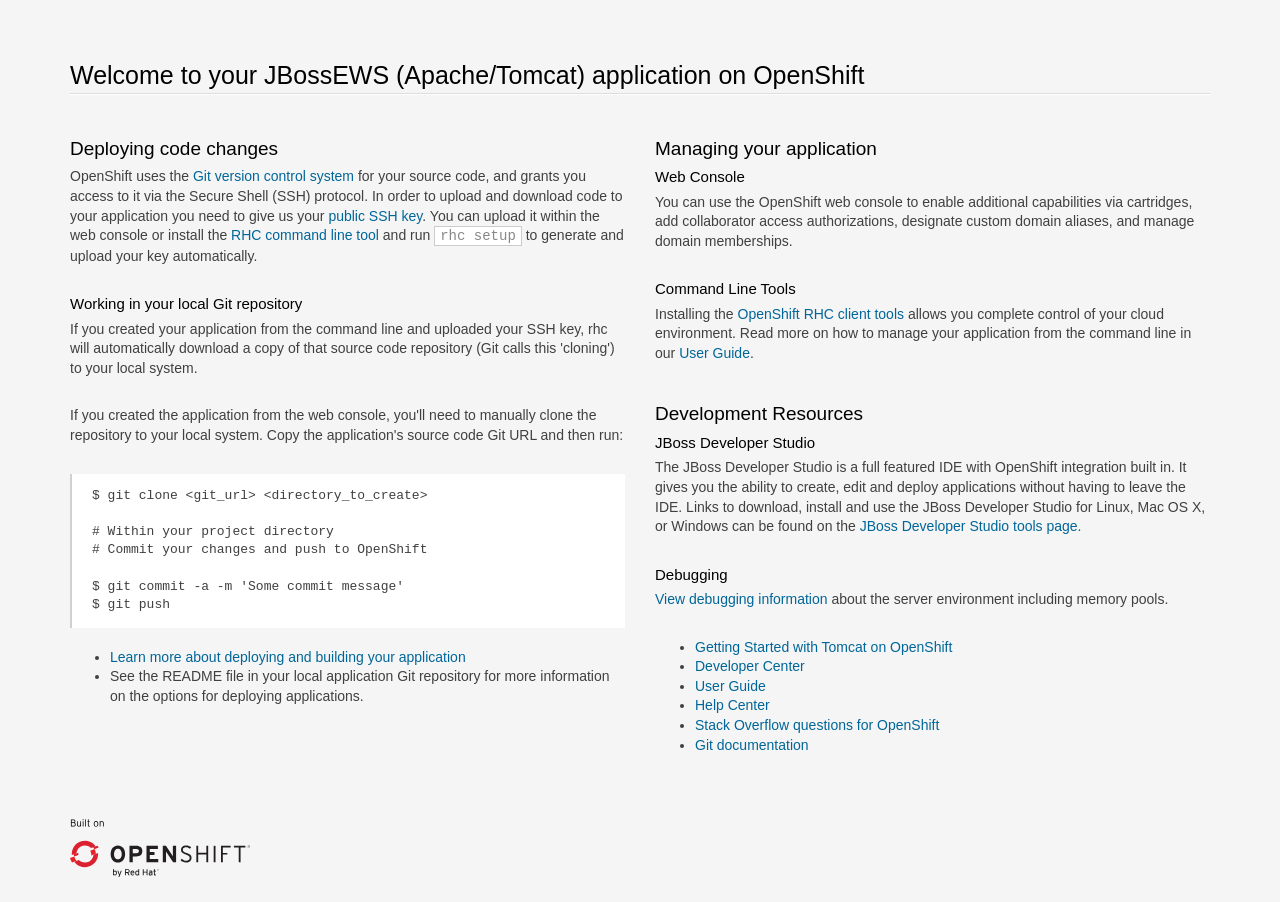
==== src/main/webapp/index.html @ 05903206 "Creating template" ====
<!doctype html>
<html lang="en">
<head>
  <meta charset="utf-8">
  <meta http-equiv="X-UA-Compatible" content="IE=edge,chrome=1">
  <title>Welcome to OpenShift</title>
  
<style>

/*!
 * Bootstrap v3.0.0
 *
 * Copyright 2013 Twitter, Inc
 * Licensed under the Apache License v2.0
 * http://www.apache.org/licenses/LICENSE-2.0
 *
 * Designed and built with all the love in the world @twitter by @mdo and @fat.
 */

  .logo {
    background-size: cover;
    height: 58px;
    width: 180px;
    margin-top: 6px;
    background-image: url([data-uri]);
  }
.logo a {
  display: block;
  width: 100%;
  height: 100%;
}
*, *:before, *:after {
    -moz-box-sizing: border-box;
    box-sizing: border-box;
}
aside,
footer,
header,
hgroup,
section{
  display: block;
}
body {
  color: #404040;
  font-family: "Helvetica Neue",Helvetica,"Liberation Sans",Arial,sans-serif;
  font-size: 14px;
  line-height: 1.4;
}

html {
  font-family: sans-serif;
  -ms-text-size-adjust: 100%;
  -webkit-text-size-adjust: 100%;
}
ul {
    margin-top: 0;
}
.container {
  margin-right: auto;
  margin-left: auto;
  padding-left: 15px;
  padding-right: 15px;
}
.container:before,
.container:after {
  content: " ";
  /* 1 */

  display: table;
  /* 2 */

}
.container:after {
  clear: both;
}
.row {
  margin-left: -15px;
  margin-right: -15px;
}
.row:before,
.row:after {
  content: " ";
  /* 1 */

  display: table;
  /* 2 */

}
.row:after {
  clear: both;
}
.col-sm-6, .col-md-6, .col-xs-12 {
  position: relative;
  min-height: 1px;
  padding-left: 15px;
  padding-right: 15px;
}
.col-xs-12 {
  width: 100%;
}

@media (min-width: 768px) {
  .container {
    width: 750px;
  }
  .col-sm-6 {
    float: left;
  }
  .col-sm-6 {
    width: 50%;
  }
}

@media (min-width: 992px) {
  .container {
    width: 970px;
  }
  .col-md-6 {
    float: left;
  }
  .col-md-6 {
    width: 50%;
  }
}
@media (min-width: 1200px) {
  .container {
    width: 1170px;
  }
}

a {
  color: #069;
  text-decoration: none;
}
a:hover {
  color: #EA0011;
  text-decoration: underline;
}
hgroup {
  margin-top: 50px;
}
footer {
    margin: 50px 0 25px;
}
h1, h2, h3 {
  color: #000;
  line-height: 1.38em;
  margin: 1.5em 0 .3em;
}
h1 {
  font-size: 25px;
  font-weight: 300;
  border-bottom: 1px solid #fff;
  margin-bottom: .5em;
}
h1:after {
  content: "";
  display: block;
  width: 100%;
  height: 1px;
  background-color: #ddd;
}
h2 {
  font-size: 19px;
  font-weight: 400;
}
h3 {
  font-size: 15px;
  font-weight: 400;
  margin: 0 0 .3em;
}
p {
  margin: 0 0 2em;
}
p + h2 {
  margin-top: 2em;
}
html {
  background: #f5f5f5;
  height: 100%;
}
code {
  background-color: white;
  border: 1px solid #ccc;
  padding: 1px 5px;
  color: #888;
}
pre {
  display: block;
  padding: 13.333px 20px;
  margin: 0 0 20px;
  font-size: 13px;
  line-height: 1.4;
  background-color: #fff;
  border-left: 2px solid rgba(120,120,120,0.35);
  white-space: pre;
  white-space: pre-wrap;
  word-break: normal;
  word-wrap: break-word;
  overflow: auto;
  font-family: Menlo,Monaco,"Liberation Mono",Consolas,monospace !important;
}

</style>

</head>
<body>

<section class='container'>
          <hgroup>
            <h1>Welcome to your JBossEWS (Apache/Tomcat) application on OpenShift</h1>
          </hgroup>


        <div class="row">
          <section class='col-xs-12 col-sm-6 col-md-6'>
            <section>
              <h2>Deploying code changes</h2>
                <p>OpenShift uses the <a href="http://git-scm.com/">Git version control system</a> for your source code, and grants you access to it via the Secure Shell (SSH) protocol. In order to upload and download code to your application you need to give us your <a href="https://developers.openshift.com/en/managing-remote-connection.html">public SSH key</a>. You can upload it within the web console or install the <a href="https://developers.openshift.com/en/managing-client-tools.html">RHC command line tool</a> and run <code>rhc setup</code> to generate and upload your key automatically.</p>

                <h3>Working in your local Git repository</h3>
                <p>If you created your application from the command line and uploaded your SSH key, rhc will automatically download a copy of that source code repository (Git calls this 'cloning') to your local system.</p>

                <p>If you created the application from the web console, you'll need to manually clone the repository to your local system. Copy the application's source code Git URL and then run:</p>

<pre>$ git clone &lt;git_url&gt; &lt;directory_to_create&gt;

# Within your project directory
# Commit your changes and push to OpenShift

$ git commit -a -m 'Some commit message'
$ git push</pre>


                  <ul>
                    <li><a href="https://developers.openshift.com/en/managing-modifying-applications.html">Learn more about deploying and building your application</a></li>
                    <li>See the README file in your local application Git repository for more information on the options for deploying applications.</li>
                  </ul>

            </section>

          </section>
          <section class="col-xs-12 col-sm-6 col-md-6">

                <h2>Managing your application</h2>

                <h3>Web Console</h3>
                <p>You can use the OpenShift web console to enable additional capabilities via cartridges, add collaborator access authorizations, designate custom domain aliases, and manage domain memberships.</p>

                <h3>Command Line Tools</h3>
                <p>Installing the <a href="https://developers.openshift.com/en/managing-client-tools.html">OpenShift RHC client tools</a> allows you complete control of your cloud environment. Read more on how to manage your application from the command line in our <a href="https://www.openshift.com/user-guide">User Guide</a>.
                </p>

                <h2>Development Resources</h2>
                  <h3>JBoss Developer Studio</h3>
                  <p>
                    The JBoss Developer Studio is a full featured IDE with OpenShift integration built in.
                    It gives you the ability to create, edit and deploy applications without having to
                    leave the IDE.  Links to download, install and use the JBoss Developer Studio for Linux,
                    Mac OS X, or Windows can be found on the
                    <a href="https://www.openshift.com/developers/tools">JBoss Developer Studio tools page.</a>
                  </p>
                  <h3>Debugging</h3>
                  <p><a href="snoop.jsp">View debugging information</a> about the server environment including memory pools.</p>
                  <ul>
                    <li><a href="https://developers.openshift.com/en/tomcat-overview.html">Getting Started with Tomcat on OpenShift</a></li>
                    <li><a href="https://developers.openshift.com">Developer Center</a></li>
                    <li><a href="https://www.openshift.com/user-guide">User Guide</a></li>
                    <li><a href="https://help.openshift.com">Help Center</a></li>
                    <li><a href="http://stackoverflow.com/questions/tagged/openshift">Stack Overflow questions for OpenShift</a></li>
                    <li><a href="http://git-scm.com/documentation">Git documentation</a></li>
                  </ul>

          </section>
        </div>

        <footer>
          <div class="logo"><a href="https://www.openshift.com/"></a></div>
        </footer>
</section>
</body>
</html>
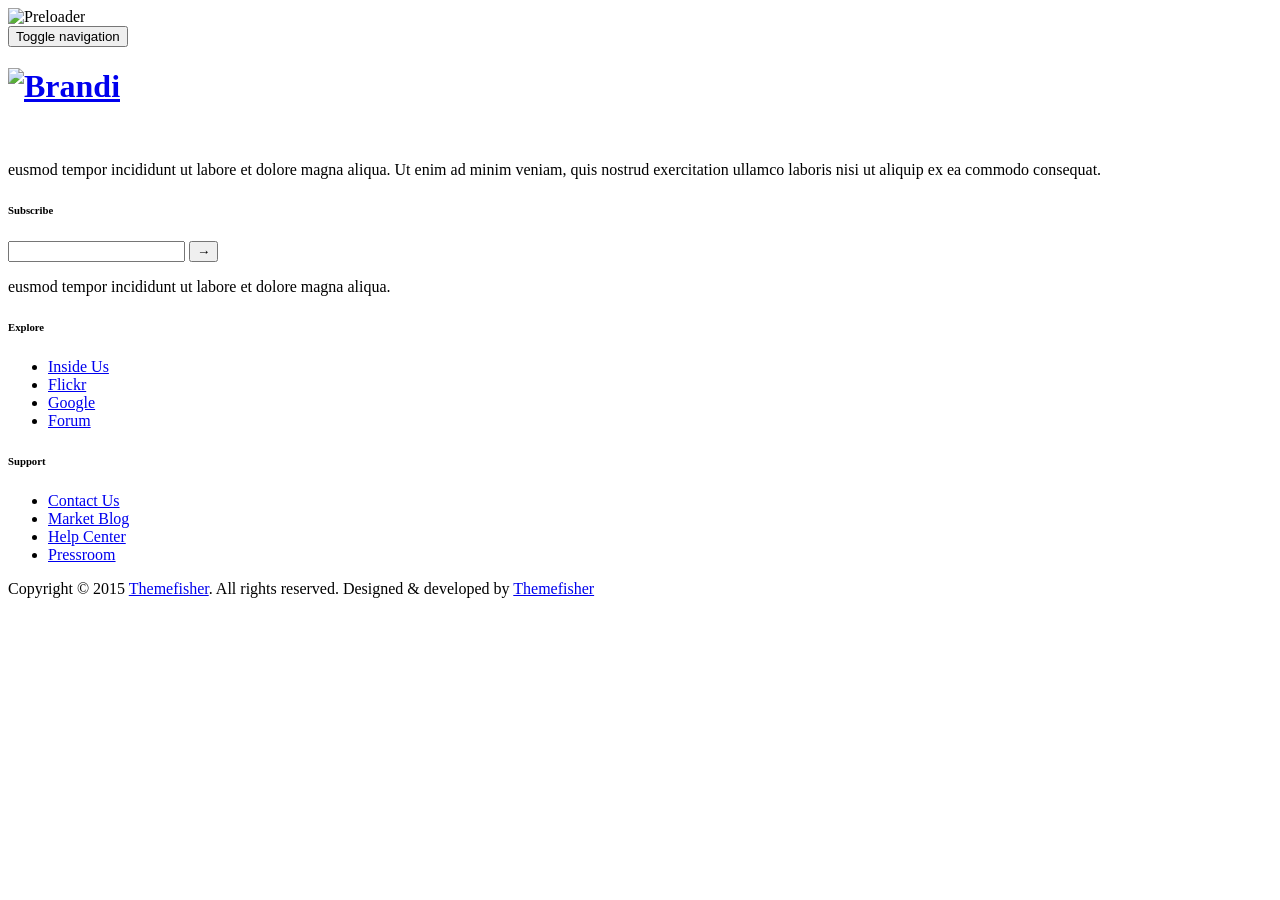
==== commit f635416c: "Inicio" ====
--- a/src/main/webapp/index.html
+++ b/src/main/webapp/index.html
@@ -1,282 +1,213 @@
-<!doctype html>
-<html lang="en">
-<head>
-  <meta charset="utf-8">
-  <meta http-equiv="X-UA-Compatible" content="IE=edge,chrome=1">
-  <title>Welcome to OpenShift</title>
-  
-<style>
-
-/*!
- * Bootstrap v3.0.0
- *
- * Copyright 2013 Twitter, Inc
- * Licensed under the Apache License v2.0
- * http://www.apache.org/licenses/LICENSE-2.0
- *
- * Designed and built with all the love in the world @twitter by @mdo and @fat.
- */
-
-  .logo {
-    background-size: cover;
-    height: 58px;
-    width: 180px;
-    margin-top: 6px;
-    background-image: url([data-uri]);
-  }
-.logo a {
-  display: block;
-  width: 100%;
-  height: 100%;
-}
-*, *:before, *:after {
-    -moz-box-sizing: border-box;
-    box-sizing: border-box;
-}
-aside,
-footer,
-header,
-hgroup,
-section{
-  display: block;
-}
-body {
-  color: #404040;
-  font-family: "Helvetica Neue",Helvetica,"Liberation Sans",Arial,sans-serif;
-  font-size: 14px;
-  line-height: 1.4;
-}
-
-html {
-  font-family: sans-serif;
-  -ms-text-size-adjust: 100%;
-  -webkit-text-size-adjust: 100%;
-}
-ul {
-    margin-top: 0;
-}
-.container {
-  margin-right: auto;
-  margin-left: auto;
-  padding-left: 15px;
-  padding-right: 15px;
-}
-.container:before,
-.container:after {
-  content: " ";
-  /* 1 */
-
-  display: table;
-  /* 2 */
-
-}
-.container:after {
-  clear: both;
-}
-.row {
-  margin-left: -15px;
-  margin-right: -15px;
-}
-.row:before,
-.row:after {
-  content: " ";
-  /* 1 */
-
-  display: table;
-  /* 2 */
-
-}
-.row:after {
-  clear: both;
-}
-.col-sm-6, .col-md-6, .col-xs-12 {
-  position: relative;
-  min-height: 1px;
-  padding-left: 15px;
-  padding-right: 15px;
-}
-.col-xs-12 {
-  width: 100%;
-}
-
-@media (min-width: 768px) {
-  .container {
-    width: 750px;
-  }
-  .col-sm-6 {
-    float: left;
-  }
-  .col-sm-6 {
-    width: 50%;
-  }
-}
-
-@media (min-width: 992px) {
-  .container {
-    width: 970px;
-  }
-  .col-md-6 {
-    float: left;
-  }
-  .col-md-6 {
-    width: 50%;
-  }
-}
-@media (min-width: 1200px) {
-  .container {
-    width: 1170px;
-  }
-}
-
-a {
-  color: #069;
-  text-decoration: none;
-}
-a:hover {
-  color: #EA0011;
-  text-decoration: underline;
-}
-hgroup {
-  margin-top: 50px;
-}
-footer {
-    margin: 50px 0 25px;
-}
-h1, h2, h3 {
-  color: #000;
-  line-height: 1.38em;
-  margin: 1.5em 0 .3em;
-}
-h1 {
-  font-size: 25px;
-  font-weight: 300;
-  border-bottom: 1px solid #fff;
-  margin-bottom: .5em;
-}
-h1:after {
-  content: "";
-  display: block;
-  width: 100%;
-  height: 1px;
-  background-color: #ddd;
-}
-h2 {
-  font-size: 19px;
-  font-weight: 400;
-}
-h3 {
-  font-size: 15px;
-  font-weight: 400;
-  margin: 0 0 .3em;
-}
-p {
-  margin: 0 0 2em;
-}
-p + h2 {
-  margin-top: 2em;
-}
-html {
-  background: #f5f5f5;
-  height: 100%;
-}
-code {
-  background-color: white;
-  border: 1px solid #ccc;
-  padding: 1px 5px;
-  color: #888;
-}
-pre {
-  display: block;
-  padding: 13.333px 20px;
-  margin: 0 0 20px;
-  font-size: 13px;
-  line-height: 1.4;
-  background-color: #fff;
-  border-left: 2px solid rgba(120,120,120,0.35);
-  white-space: pre;
-  white-space: pre-wrap;
-  word-break: normal;
-  word-wrap: break-word;
-  overflow: auto;
-  font-family: Menlo,Monaco,"Liberation Mono",Consolas,monospace !important;
-}
-
-</style>
-
-</head>
-<body>
-
-<section class='container'>
-          <hgroup>
-            <h1>Welcome to your JBossEWS (Apache/Tomcat) application on OpenShift</h1>
-          </hgroup>
-
-
-        <div class="row">
-          <section class='col-xs-12 col-sm-6 col-md-6'>
-            <section>
-              <h2>Deploying code changes</h2>
-                <p>OpenShift uses the <a href="http://git-scm.com/">Git version control system</a> for your source code, and grants you access to it via the Secure Shell (SSH) protocol. In order to upload and download code to your application you need to give us your <a href="https://developers.openshift.com/en/managing-remote-connection.html">public SSH key</a>. You can upload it within the web console or install the <a href="https://developers.openshift.com/en/managing-client-tools.html">RHC command line tool</a> and run <code>rhc setup</code> to generate and upload your key automatically.</p>
-
-                <h3>Working in your local Git repository</h3>
-                <p>If you created your application from the command line and uploaded your SSH key, rhc will automatically download a copy of that source code repository (Git calls this 'cloning') to your local system.</p>
-
-                <p>If you created the application from the web console, you'll need to manually clone the repository to your local system. Copy the application's source code Git URL and then run:</p>
-
-<pre>$ git clone &lt;git_url&gt; &lt;directory_to_create&gt;
-
-# Within your project directory
-# Commit your changes and push to OpenShift
-
-$ git commit -a -m 'Some commit message'
-$ git push</pre>
-
-
-                  <ul>
-                    <li><a href="https://developers.openshift.com/en/managing-modifying-applications.html">Learn more about deploying and building your application</a></li>
-                    <li>See the README file in your local application Git repository for more information on the options for deploying applications.</li>
-                  </ul>
-
-            </section>
-
-          </section>
-          <section class="col-xs-12 col-sm-6 col-md-6">
-
-                <h2>Managing your application</h2>
-
-                <h3>Web Console</h3>
-                <p>You can use the OpenShift web console to enable additional capabilities via cartridges, add collaborator access authorizations, designate custom domain aliases, and manage domain memberships.</p>
-
-                <h3>Command Line Tools</h3>
-                <p>Installing the <a href="https://developers.openshift.com/en/managing-client-tools.html">OpenShift RHC client tools</a> allows you complete control of your cloud environment. Read more on how to manage your application from the command line in our <a href="https://www.openshift.com/user-guide">User Guide</a>.
-                </p>
-
-                <h2>Development Resources</h2>
-                  <h3>JBoss Developer Studio</h3>
-                  <p>
-                    The JBoss Developer Studio is a full featured IDE with OpenShift integration built in.
-                    It gives you the ability to create, edit and deploy applications without having to
-                    leave the IDE.  Links to download, install and use the JBoss Developer Studio for Linux,
-                    Mac OS X, or Windows can be found on the
-                    <a href="https://www.openshift.com/developers/tools">JBoss Developer Studio tools page.</a>
-                  </p>
-                  <h3>Debugging</h3>
-                  <p><a href="snoop.jsp">View debugging information</a> about the server environment including memory pools.</p>
-                  <ul>
-                    <li><a href="https://developers.openshift.com/en/tomcat-overview.html">Getting Started with Tomcat on OpenShift</a></li>
-                    <li><a href="https://developers.openshift.com">Developer Center</a></li>
-                    <li><a href="https://www.openshift.com/user-guide">User Guide</a></li>
-                    <li><a href="https://help.openshift.com">Help Center</a></li>
-                    <li><a href="http://stackoverflow.com/questions/tagged/openshift">Stack Overflow questions for OpenShift</a></li>
-                    <li><a href="http://git-scm.com/documentation">Git documentation</a></li>
-                  </ul>
-
-          </section>
-        </div>
-
-        <footer>
-          <div class="logo"><a href="https://www.openshift.com/"></a></div>
-        </footer>
-</section>
-</body>
+<!DOCTYPE html>
+<!--[if lt IE 7]>      <html lang="en" class="no-js lt-ie9 lt-ie8 lt-ie7"> <![endif]-->
+<!--[if IE 7]>         <html lang="en" class="no-js lt-ie9 lt-ie8"> <![endif]-->
+<!--[if IE 8]>         <html lang="en" class="no-js lt-ie9"> <![endif]-->
+<!--[if gt IE 8]><!--> <html lang="en" class="no-js" ng-app="app"> <!--<![endif]-->
+    <head>
+    	<!-- meta charec set -->
+        <meta charset="utf-8">
+		<!-- Always force latest IE rendering engine or request Chrome Frame -->
+        <meta http-equiv="X-UA-Compatible" content="IE=edge,chrome=1">
+		<!-- Page Title -->
+        <title>Mundo da Cerveja</title>		
+		<!-- Meta Description -->
+        <meta name="author" content="Igor Andrade">
+		<!-- Mobile Specific Meta -->
+        <meta name="viewport" content="width=device-width, initial-scale=1">
+		
+		<!-- Google Font -->
+		
+		<link href='http://fonts.googleapis.com/css?family=Open+Sans:400,300,600,700,800' rel='stylesheet' type='text/css'>
+
+		<link rel="shortcut icon" href="img/icon.png" />
+		<!-- CSS
+		================================================== -->
+		<!-- Fontawesome Icon font -->
+        <link rel="stylesheet" href="css/font-awesome.min.css">
+		<!-- Twitter Bootstrap css -->
+        <link rel="stylesheet" href="css/bootstrap.min.css">
+		<!-- jquery.fancybox  -->
+        <link rel="stylesheet" href="css/jquery.fancybox.css">
+		<!-- animate -->
+        <link rel="stylesheet" href="css/animate.css">
+		<!-- Main Stylesheet -->
+        <link rel="stylesheet" href="css/main.css">
+        <link rel="stylesheet" href="css/app.css">
+		<!-- media-queries -->
+        <link rel="stylesheet" href="css/media-queries.css">
+
+		<!-- Modernizer Script for old Browsers -->
+        <script src="js/template/modernizr-2.6.2.min.js"></script>
+
+    </head>
+	
+    <body id="body">
+	
+		<!-- preloader -->
+		<div id="preloader">
+			<img src="img/preloader.gif" alt="Preloader">
+		</div>
+		<!-- end preloader -->
+
+        <!-- 
+        Fixed Navigation
+        ==================================== -->
+         <header id="navigation" class="navbar-fixed-top navbar">
+            <div class="container">
+                <div class="navbar-header">
+                    <!-- responsive nav button -->
+					<button type="button" class="navbar-toggle" data-toggle="collapse" data-target=".navbar-collapse">
+                        <span class="sr-only">Toggle navigation</span>
+                        <i class="fa fa-bars fa-2x"></i>
+                    </button>
+					<!-- /responsive nav button -->
+					
+					<!-- logo -->
+                    <a class="navbar-brand" href="#body">
+						<h1 id="logo">
+							<img src="img/logo.png" alt="Brandi">
+						</h1>
+					</a>
+					<!-- /logo -->
+                </div>
+
+				<!-- main nav -->
+                <div ui-view="menu">
+	
+				</div>
+				<!-- /main nav -->
+				
+            </div>
+		</header>
+        <!--
+        End Fixed Navigation
+        ==================================== -->
+		<div ui-view="content">
+	
+		</div>
+        <!--
+        End Contact Us
+        ==================================== -->
+		
+		
+		<footer id="footer" class="footer">
+			<div class="container">
+				<div class="row">
+				
+					<div class="col-md-3 col-sm-6 col-xs-12 wow fadeInUp animated" data-wow-duration="500ms">
+						<div class="footer-single">
+							<img src="img/footer-logo.png" alt="">
+							<p>eusmod tempor incididunt ut labore et dolore magna aliqua. Ut enim ad minim veniam, quis nostrud exercitation ullamco laboris nisi ut aliquip ex ea commodo consequat.</p>
+						</div>
+					</div>
+				
+					<div class="col-md-3 col-sm-6 col-xs-12 wow fadeInUp animated" data-wow-duration="500ms" data-wow-delay="300ms">
+						<div class="footer-single">
+							<h6>Subscribe </h6>
+							<form action="#" class="subscribe">
+								<input type="text" name="subscribe" id="subscribe">
+								<input type="submit" value="&#8594;" id="subs">
+							</form>
+							<p>eusmod tempor incididunt ut labore et dolore magna aliqua. </p>
+						</div>
+					</div>
+				
+					<div class="col-md-3 col-sm-6 col-xs-12 wow fadeInUp animated" data-wow-duration="500ms" data-wow-delay="600ms">
+						<div class="footer-single">
+							<h6>Explore</h6>
+							<ul>
+								<li><a href="#">Inside Us</a></li>
+								<li><a href="#">Flickr</a></li>
+								<li><a href="#">Google</a></li>
+								<li><a href="#">Forum</a></li>
+							</ul>
+						</div>
+					</div>
+				
+					<div class="col-md-3 col-sm-6 col-xs-12 wow fadeInUp animated" data-wow-duration="500ms" data-wow-delay="900ms">
+						<div class="footer-single">
+							<h6>Support</h6>
+							<ul>
+								<li><a href="#">Contact Us</a></li>
+								<li><a href="#">Market Blog</a></li>
+								<li><a href="#">Help Center</a></li>
+								<li><a href="#">Pressroom</a></li>
+							</ul>
+						</div>
+					</div>
+					
+				</div>
+				<div class="row">
+					<div class="col-md-12">
+						<p class="copyright text-center">
+							Copyright © 2015 <a href="http://themefisher.com/">Themefisher</a>. All rights reserved. Designed & developed by <a href="http://themefisher.com/">Themefisher</a>
+						</p>
+					</div>
+				</div>
+			</div>
+		</footer>
+		
+		<a href="javascript:void(0);" id="back-top"><i class="fa fa-angle-up fa-3x"></i></a>
+
+		<!-- Libraries angular-->
+		<script src="js/lib/angular/angular.js"></script>
+		<script src="js/lib/angular-route/angular-route.js"></script>
+		<script src="js/lib/restangular/node_modules/lodash/lodash.js"></script>  
+		<script src="js/lib/restangular/dist/restangular.js"></script>
+		<script src="js/lib/angular-ui-router/release/angular-ui-router.js"></script>
+		<script src="js/lib/ngstorage/ngStorage.min.js"> </script>
+		<script src="js/lib/ng-file-upload/ng-file-upload.js"></script>
+
+		
+		<script src="js/app.js"></script>
+		<script src="js/constant.js"></script> 
+		<script src="js/services/userService.js"></script>
+		<script src="js/services/cervejaService.js"></script> 
+		<script src="js/services/TokenInterceptor.js"></script>
+		<script src="js/controllers/homeController.js"></script> 
+		<script src="js/controllers/novoController.js"></script> 
+		<script src="js/controllers/cervejaController.js"></script> 
+		<script src="js/directives.js"></script> 
+
+		<!-- Essential jQuery Plugins
+		================================================== -->
+		<!-- Main jQuery -->
+        <script src="js/template/jquery-1.11.1.min.js"></script>
+		<!-- Single Page Nav -->
+        <script src="js/template/jquery.singlePageNav.min.js"></script>
+		<!-- Twitter Bootstrap -->
+        <script src="js/template/bootstrap.min.js"></script>
+		<!-- jquery.fancybox.pack -->
+        <script src="js/template/jquery.fancybox.pack.js"></script>
+		<!-- jquery.mixitup.min -->
+        <script src="js/template/jquery.mixitup.min.js"></script>
+		<!-- jquery.parallax -->
+        <script src="js/template/jquery.parallax-1.1.3.js"></script>
+		<!-- jquery.countTo -->
+        <script src="js/template/jquery-countTo.js"></script>
+		<!-- jquery.appear -->
+        <script src="js/template/jquery.appear.js"></script>
+		<!-- Contact form validation -->
+		<script src="http://cdnjs.cloudflare.com/ajax/libs/jquery.form/3.32/jquery.form.js"></script>
+		<script src="http://cdnjs.cloudflare.com/ajax/libs/jquery-validate/1.11.1/jquery.validate.min.js"></script>
+		<!-- Google Map -->
+        <script type="text/javascript" src="http://maps.googleapis.com/maps/api/js?sensor=false"></script>
+		<!-- jquery easing -->
+        <script src="js/template/jquery.easing.min.js"></script>
+		<!-- jquery easing -->
+        <script src="js/template/wow.min.js"></script>
+		<script>
+			var wow = new WOW ({
+				boxClass:     'wow',      // animated element css class (default is wow)
+				animateClass: 'animated', // animation css class (default is animated)
+				offset:       120,          // distance to the element when triggering the animation (default is 0)
+				mobile:       false,       // trigger animations on mobile devices (default is true)
+				live:         true        // act on asynchronously loaded content (default is true)
+			  }
+			);
+			wow.init();
+		</script> 
+		<!-- Custom Functions -->
+        <script src="js/template/custom.js"></script>
+    </body>
 </html>
